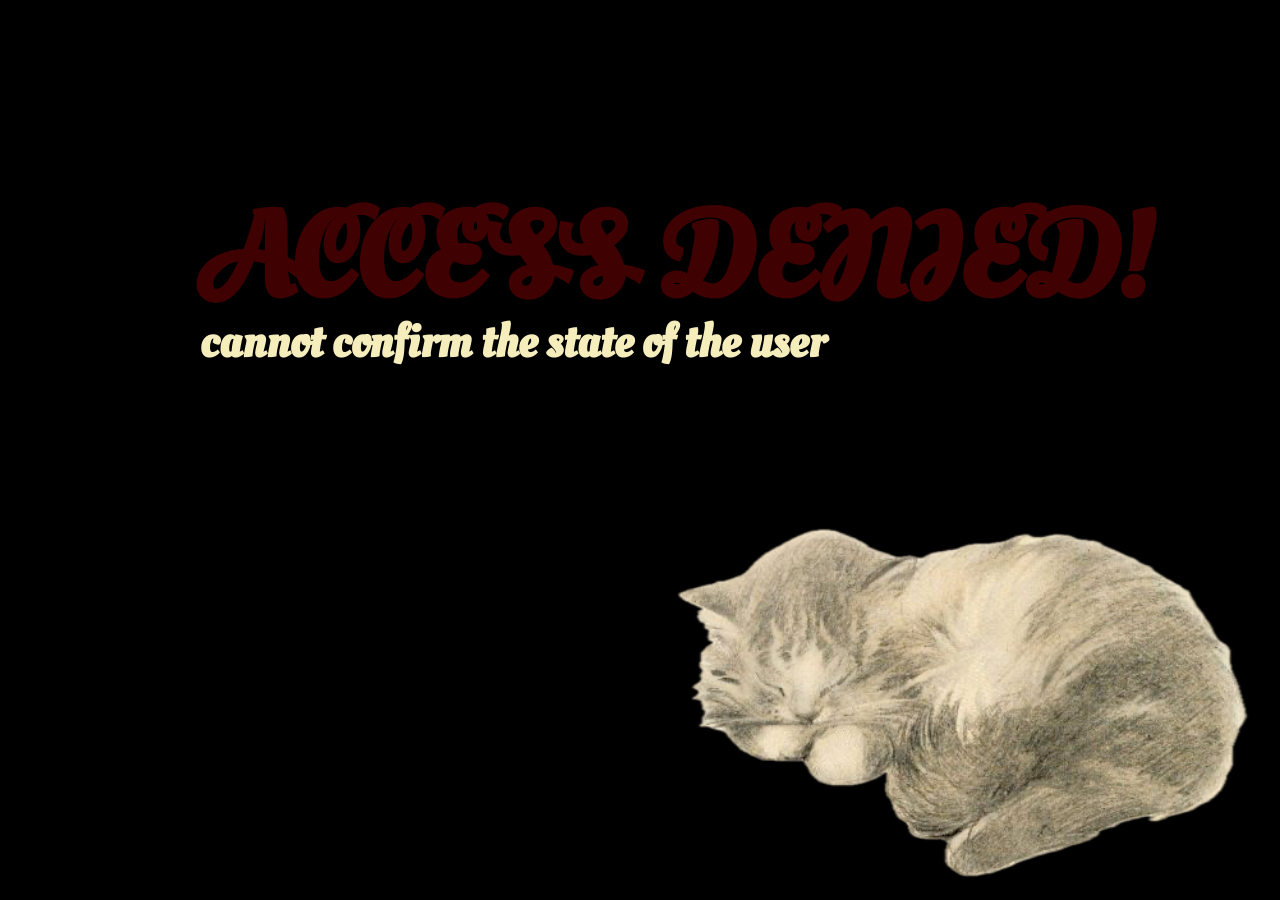
==== access-denied.html @ 1ea13982 "updates" ====
<html lang="en">
<head>
    <meta charset="UTF-8">
    <meta name="viewport" content="width=device-width, initial-scale=1.0">
    <link rel="stylesheet" href="styles.css">
    <title>Document</title>

    <style>
        .sleeping-cat {
            position: fixed;
            bottom: 0;
            right: 0;
        }

        .sleeping-cat img {
            height: 400px;
            width: auto;
        }

        .text-block {
            display: inline-block;
            margin-top: 200px;
            margin-left: 200px;
        }

        .access-denied {
            color: #400103;
            font-family: 'oleo';
            font-size: 60px;
            margin: 0;
        }

        .user-state {
            color: #f6edbd;
            font-family: 'oleo';
            font-size: 40px;
            margin: 0;
        }

        h1, h3 {
            margin: 0;
        }

        @font-face {
            font-family: 'ghost';
            src: url('fonts/Scary Ghost.otf');
        }

        @font-face {
            font-family: 'oleo';
            src: url('fonts/OleoScriptSwashCaps-Regular.ttf');
        }
    </style>
</head>
<body>
    <div class="text-block">
        <div class="access-denied">
            <h1>ACCESS DENIED!</h1>
        </div>

        <div class="user-state">
            <h3>cannot confirm the state of the user</h3>
        </div>
    </div>

    <div class="sleeping-cat">
        <img src="images/sleeping-cat.png" alt="">
    </div>
</body>
</html>
---- styles.css ----
@font-face {
    font-family: 'Oleo Script Swash Caps';
    src: url('fonts/OleoScriptSwashCaps-Regular.ttf');
}

@font-face {
    font-family: 'Starlight';
    src: url('fonts/Starlight Romance.ttf');
}

body {
    margin: 0;
    padding: 0;
    background-color: black;
    color: #f6edbd;
    display: grid;
    grid-template-rows: auto 1fr;
    line-height: 1;
}

.heading {
    padding: 50px;
    text-align: center;
}

.heading h1 {
    margin: 0;
    font-family: 'Starlight';
    font-size: 3rem;
}


.confirmation-of-state-text h1 {
    margin: 0;
    font-family: 'Starlight';
    font-size: 2rem;
    line-height: 1;
}

.boxes {
    display: grid;
    grid-template-columns: repeat(3, auto);
    grid-template-rows: repeat(2, 1fr);
    justify-content: center;
    align-content: stretch;
    gap: 40px;
    padding: 40px;
}

.boxes img {
    height: 275px;
    width: auto;
    display: block;
}

.basket-cat {
    margin: 0px;
    padding: 0px;
    display: flex;
    height: 810px;
    width: 100%;
}

.cat-image img {
    height: 100%;
    width: 100%;
    object-fit: contain;
}

.cat-text {
    flex: 1;
    display: flex;
    flex-direction: column;
    justify-content: center;
    padding: 40px;
    font-family: 'Oleo Script Swash Caps';
    line-height: 1;

}

.cat-existence h1 {
    margin: 0 0 20px 0;
    font-size: 5.5rem;
    line-height: 1;
}

.box-contents h3 {
    margin: 0 0 10px 0;
    font-size: 1.2rem;
    line-height: 1;
}

p {
    margin: 0;
    line-height: normal;
}
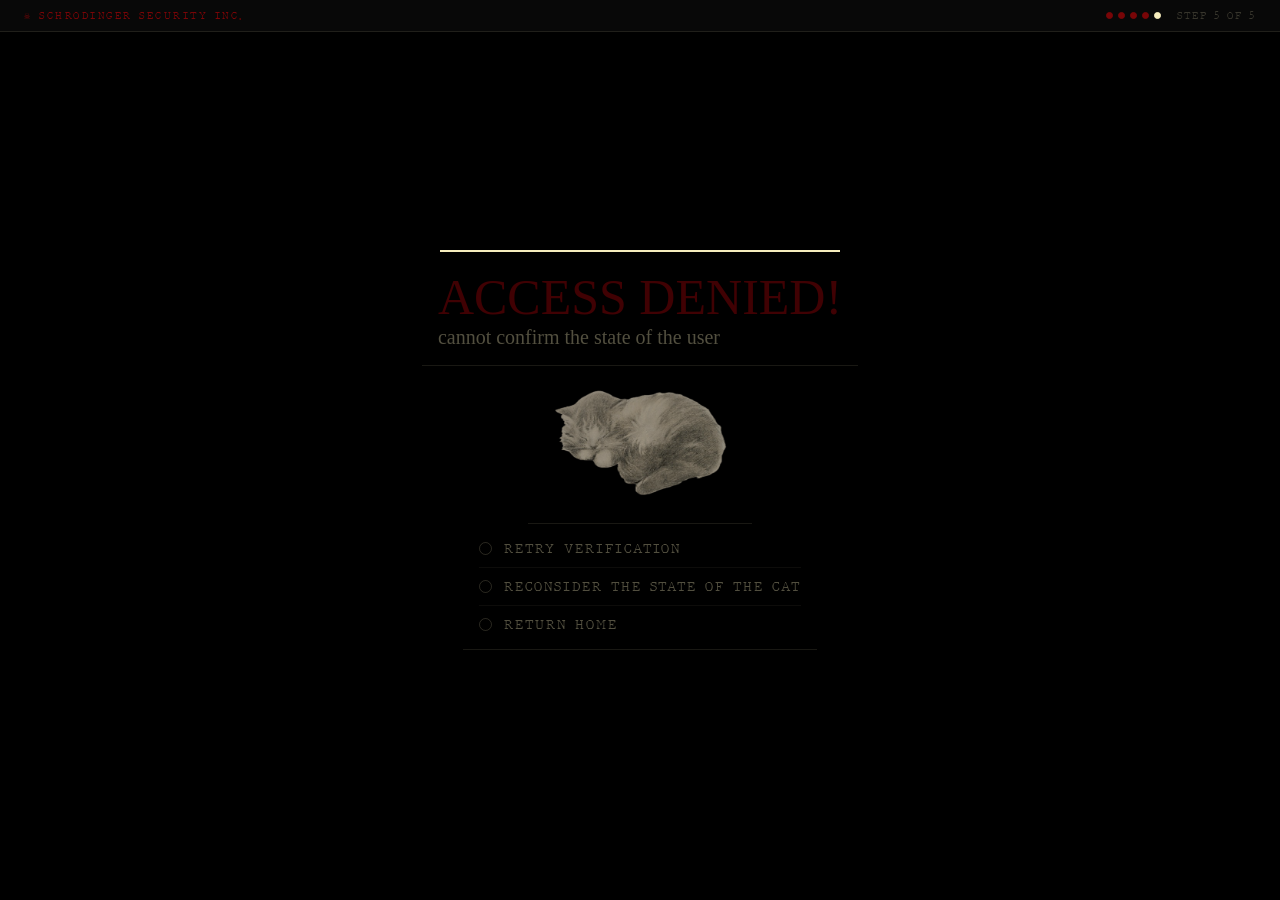
==== commit 70051ce8: "update" ====
--- a/access-denied.html
+++ b/access-denied.html
@@ -1,70 +1,128 @@
+<!DOCTYPE html>
 <html lang="en">
 <head>
     <meta charset="UTF-8">
     <meta name="viewport" content="width=device-width, initial-scale=1.0">
     <link rel="stylesheet" href="styles.css">
-    <title>Document</title>
-
+    <title>schrodinger security — access denied</title>
     <style>
-        .sleeping-cat {
-            position: fixed;
-            bottom: 0;
-            right: 0;
+        body {
+            display: flex;
+            flex-direction: column;
+            align-items: center;
+            justify-content: center;
+            height: 100vh;
+            overflow: hidden;
         }
 
-        .sleeping-cat img {
-            height: 400px;
-            width: auto;
+        .widget { width: 400px; }
+
+        .denied-block {
+            padding: 20px 16px 16px 16px;
+            border-bottom: 1px solid #f6edbd1a;
         }
 
-        .text-block {
-            display: inline-block;
-            margin-top: 200px;
-            margin-left: 200px;
+        .denied-title {
+            font-family: 'oleo';
+            font-size: 50px;
+            color: #400103;
+            margin: 0 0 4px 0;
+            line-height: 1;
         }
 
-        .access-denied {
-            color: #400103;
+        .denied-sub {
             font-family: 'oleo';
-            font-size: 60px;
+            font-size: 20px;
+            color: #f6edbd55;
             margin: 0;
         }
 
-        .user-state {
-            color: #f6edbd;
-            font-family: 'oleo';
-            font-size: 40px;
-            margin: 0;
+        .options-block {
+            padding: 6px 16px;
+            border-bottom: 1px solid #f6edbd1a;
         }
 
-        h1, h3 {
-            margin: 0;
+        .sleeping-cat-wrap {
+            text-align: center;
+            padding: 16px;
+            border-bottom: 1px solid #f6edbd1a;
         }
 
-        @font-face {
-            font-family: 'ghost';
-            src: url('fonts/Scary Ghost.otf');
+        .sleeping-cat-wrap img {
+            height: 120px;
+            width: auto;
+            filter: grayscale(30%) sepia(15%);
+            opacity: 0.6;
         }
 
-        @font-face {
-            font-family: 'oleo';
-            src: url('fonts/OleoScriptSwashCaps-Regular.ttf');
+        .widget-actions {
+            padding: 10px 16px;
+            display: flex;
+            justify-content: space-between;
+            align-items: center;
         }
+
+        .widget-actions-left {
+            font-size: 9px;
+            letter-spacing: 0.12em;
+            color: #f6edbd2a;
+            text-transform: uppercase;
+            line-height: 1.6;
+        }
+
+        .widget-footer-icons { display: flex; gap: 14px; }
+        .widget-footer-icons span {
+            font-size: 16px;
+            cursor: pointer;
+            color: #f6edbd33;
+            transition: color 0.15s;
+        }
+        .widget-footer-icons span:hover { color: #f6edbd; }
     </style>
 </head>
 <body>
-    <div class="text-block">
-        <div class="access-denied">
-            <h1>ACCESS DENIED!</h1>
-        </div>
 
-        <div class="user-state">
-            <h3>cannot confirm the state of the user</h3>
+    <div class="site-header">
+        <span class="site-header-brand">☠ schrodinger security inc.</span>
+        <div class="site-header-right">
+            <div class="progress-track">
+                <div class="pip done"></div>
+                <div class="pip done"></div>
+                <div class="pip done"></div>
+                <div class="pip done"></div>
+                <div class="pip now"></div>
+            </div>
+            step 5 of 5
         </div>
     </div>
 
-    <div class="sleeping-cat">
-        <img src="images/sleeping-cat.png" alt="">
+    <div class="widget">
+        </div>
+        <div class="denied-block">
+            <p class="denied-title">ACCESS DENIED!</p>
+            <p class="denied-sub">cannot confirm the state of the user</p>
+        </div>
+
+        <div class="sleeping-cat-wrap">
+            <img src="images/sleeping-cat.png" alt="sleeping cat">
+        </div>
+
+        <div class="options-block">
+            <a href="box.html" class="option-row">
+                <div class="radio-dot"></div>
+                retry verification
+            </a>
+            <a href="confirm-state.html" class="option-row">
+                <div class="radio-dot"></div>
+                reconsider the state of the cat
+            </a>
+            <a href="index.html" class="option-row">
+                <div class="radio-dot"></div>
+                return home
+            </a>
+        </div>
     </div>
+
+
 </body>
-</html>+</html>
--- a/styles.css
+++ b/styles.css
@@ -1,96 +1,172 @@
 @font-face {
-    font-family: 'Oleo Script Swash Caps';
+    font-family: 'typewriter';
+    src: url('fonts/JMH Typewriter-Thin.ttf');
+}
+
+@font-face {
+    font-family: 'oleo';
     src: url('fonts/OleoScriptSwashCaps-Regular.ttf');
 }
 
 @font-face {
-    font-family: 'Starlight';
-    src: url('fonts/Starlight Romance.ttf');
+    font-family: 'ghost';
+    src: url('fonts/Scary Ghost.otf');
 }
+
+*, *::before, *::after { box-sizing: border-box; }
 
 body {
     margin: 0;
     padding: 0;
     background-color: black;
     color: #f6edbd;
-    display: grid;
-    grid-template-rows: auto 1fr;
-    line-height: 1;
+    font-family: 'typewriter', monospace;
+    min-height: 100vh;
 }
 
-.heading {
-    padding: 50px;
-    text-align: center;
+/* ── site chrome ── */
+
+.site-header {
+    position: fixed;
+    top: 0; left: 0; right: 0;
+    background-color: #080808;
+    border-bottom: 1px solid #f6edbd1a;
+    padding: 9px 24px;
+    display: flex;
+    justify-content: space-between;
+    align-items: center;
+    font-size: 10px;
+    letter-spacing: 0.2em;
+    text-transform: uppercase;
+    z-index: 100;
 }
 
-.heading h1 {
-    margin: 0;
-    font-family: 'Starlight';
-    font-size: 3rem;
+.site-header-brand { color: #780507; letter-spacing: 0.25em; }
+
+.site-header-right {
+    display: flex;
+    align-items: center;
+    gap: 16px;
+    color: #f6edbd33;
 }
 
+.progress-track { display: flex; gap: 5px; align-items: center; }
 
-.confirmation-of-state-text h1 {
-    margin: 0;
-    font-family: 'Starlight';
-    font-size: 2rem;
-    line-height: 1;
+.progress-track .pip {
+    width: 7px; height: 7px;
+    border-radius: 50%;
+    border: 1px solid #f6edbd22;
 }
 
-.boxes {
-    display: grid;
-    grid-template-columns: repeat(3, auto);
-    grid-template-rows: repeat(2, 1fr);
-    justify-content: center;
-    align-content: stretch;
-    gap: 40px;
-    padding: 40px;
+.progress-track .pip.done { background: #780507; border-color: #780507; }
+.progress-track .pip.now  { background: #f6edbd; border-color: #f6edbd; animation: blink 1.4s ease-in-out infinite; }
+
+@keyframes blink { 0%,100%{opacity:1} 50%{opacity:.25} }
+
+.site-footer {
+    position: fixed;
+    bottom: 0; left: 0; right: 0;
+    background-color: #080808;
+    border-top: 1px solid #f6edbd1a;
+    padding: 7px 24px;
+    display: flex;
+    justify-content: space-between;
+    align-items: center;
+    font-size: 9px;
+    letter-spacing: 0.12em;
+    text-transform: uppercase;
+    color: #f6edbd1a;
+    z-index: 100;
 }
 
-.boxes img {
-    height: 275px;
-    width: auto;
-    display: block;
+/* ── widget shell ── */
+
+.widget {
+    border: 1px solid #f6edbd;
+    background-color: #080808;
 }
 
-.basket-cat {
-    margin: 0px;
-    padding: 0px;
+.widget-header {
+    padding: 9px 16px;
+    border-bottom: 1px solid #f6edbd1a;
     display: flex;
-    height: 810px;
-    width: 100%;
+    justify-content: space-between;
+    align-items: center;
+    font-size: 10px;
+    letter-spacing: 0.25em;
+    text-transform: uppercase;
+    color: #780507;
 }
 
-.cat-image img {
-    height: 100%;
-    width: 100%;
-    object-fit: contain;
+.widget-header span { color: #f6edbd2a; font-size: 10px; letter-spacing: 0.1em; }
+
+.widget-footer {
+    padding: 9px 16px;
+    border-top: 1px solid #f6edbd1a;
+    display: flex;
+    justify-content: space-between;
+    align-items: center;
+    font-size: 9px;
+    letter-spacing: 0.12em;
+    color: #f6edbd2a;
+    text-transform: uppercase;
 }
 
-.cat-text {
-    flex: 1;
-    display: flex;
-    flex-direction: column;
-    justify-content: center;
-    padding: 40px;
-    font-family: 'Oleo Script Swash Caps';
-    line-height: 1;
+.widget-footer-icons { display: flex; gap: 14px; }
 
+.widget-footer-icons span {
+    font-size: 16px;
+    cursor: pointer;
+    color: #f6edbd33;
+    transition: color 0.15s;
 }
 
-.cat-existence h1 {
-    margin: 0 0 20px 0;
-    font-size: 5.5rem;
-    line-height: 1;
+.widget-footer-icons span:hover { color: #f6edbd; }
+
+/* ── shared option rows ── */
+
+.option-row {
+    display: flex;
+    align-items: center;
+    gap: 12px;
+    padding: 10px 0;
+    border-bottom: 1px solid #f6edbd0d;
+    text-decoration: none;
+    color: #f6edbd55;
+    font-size: 13px;
+    letter-spacing: 0.15em;
+    text-transform: uppercase;
+    cursor: pointer;
+    transition: color 0.15s;
 }
 
-.box-contents h3 {
-    margin: 0 0 10px 0;
-    font-size: 1.2rem;
-    line-height: 1;
+.option-row:last-child { border-bottom: none; }
+.option-row:hover { color: #f6edbd; }
+
+.radio-dot {
+    width: 13px; height: 13px;
+    border: 1px solid #f6edbd2a;
+    border-radius: 50%;
+    flex-shrink: 0;
+    transition: all 0.15s;
 }
 
-p {
-    margin: 0;
-    line-height: normal;
+.option-row:hover .radio-dot { background-color: #780507; border-color: #780507; }
+
+/* ── verify button ── */
+
+.verify-btn {
+    font-family: 'typewriter', monospace;
+    font-size: 11px;
+    letter-spacing: 0.2em;
+    text-transform: uppercase;
+    color: #f6edbd;
+    background: transparent;
+    border: 1px solid #f6edbd;
+    padding: 7px 20px;
+    cursor: pointer;
+    transition: all 0.15s;
 }
+
+.verify-btn:hover { background: #780507; border-color: #780507; }
+.verify-btn:active { transform: translate(1px,1px); }
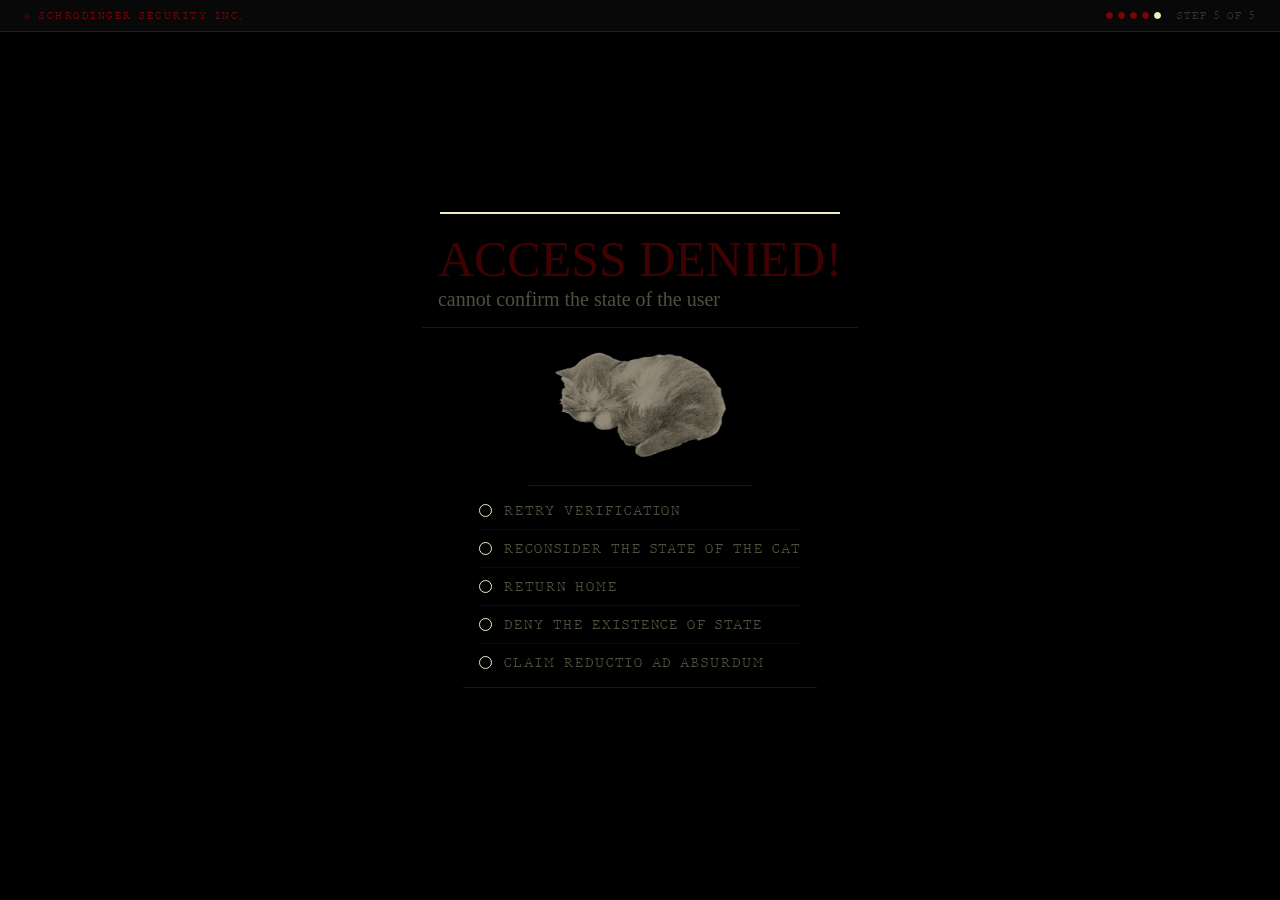
==== commit 315dcda1: "final" ====
--- a/access-denied.html
+++ b/access-denied.html
@@ -120,6 +120,14 @@
                 <div class="radio-dot"></div>
                 return home
             </a>
+             <a href="state.html" class="option-row">
+                <div class="radio-dot"></div>
+                deny the existence of state
+            </a>
+             <a href="human.html" class="option-row">
+                <div class="radio-dot"></div>
+                claim reductio ad absurdum
+            </a>
         </div>
     </div>
 
--- a/styles.css
+++ b/styles.css
@@ -24,7 +24,6 @@
     min-height: 100vh;
 }
 
-/* ── site chrome ── */
 
 .site-header {
     position: fixed;
@@ -58,8 +57,16 @@
     border: 1px solid #f6edbd22;
 }
 
-.progress-track .pip.done { background: #780507; border-color: #780507; }
-.progress-track .pip.now  { background: #f6edbd; border-color: #f6edbd; animation: blink 1.4s ease-in-out infinite; }
+.progress-track .pip.done { 
+    background: #780507; 
+    border-color: #780507; 
+}
+
+.progress-track .pip.now  { 
+    background: #f6edbd; 
+    border-color: #f6edbd; 
+    animation: blink 1.4s ease-in-out infinite;
+}
 
 @keyframes blink { 0%,100%{opacity:1} 50%{opacity:.25} }
 
@@ -123,7 +130,6 @@
 
 .widget-footer-icons span:hover { color: #f6edbd; }
 
-/* ── shared option rows ── */
 
 .option-row {
     display: flex;
@@ -140,20 +146,27 @@
     transition: color 0.15s;
 }
 
-.option-row:last-child { border-bottom: none; }
-.option-row:hover { color: #f6edbd; }
+.option-row:last-child {
+    border-bottom: none; 
+}
+
+.option-row:hover { 
+    color: #f6edbd; 
+}
 
 .radio-dot {
     width: 13px; height: 13px;
-    border: 1px solid #f6edbd2a;
+    border: 1px solid #f6edbd;
     border-radius: 50%;
     flex-shrink: 0;
     transition: all 0.15s;
 }
 
-.option-row:hover .radio-dot { background-color: #780507; border-color: #780507; }
+.option-row:hover .radio-dot { 
+    background-color: #780507; 
+    border-color: #780507; 
+}
 
-/* ── verify button ── */
 
 .verify-btn {
     font-family: 'typewriter', monospace;
@@ -168,5 +181,11 @@
     transition: all 0.15s;
 }
 
-.verify-btn:hover { background: #780507; border-color: #780507; }
-.verify-btn:active { transform: translate(1px,1px); }
+.verify-btn:hover { 
+    background: #780507; 
+    border-color: #780507; 
+}
+
+.verify-btn:active { 
+    transform: translate(1px,1px); 
+}
